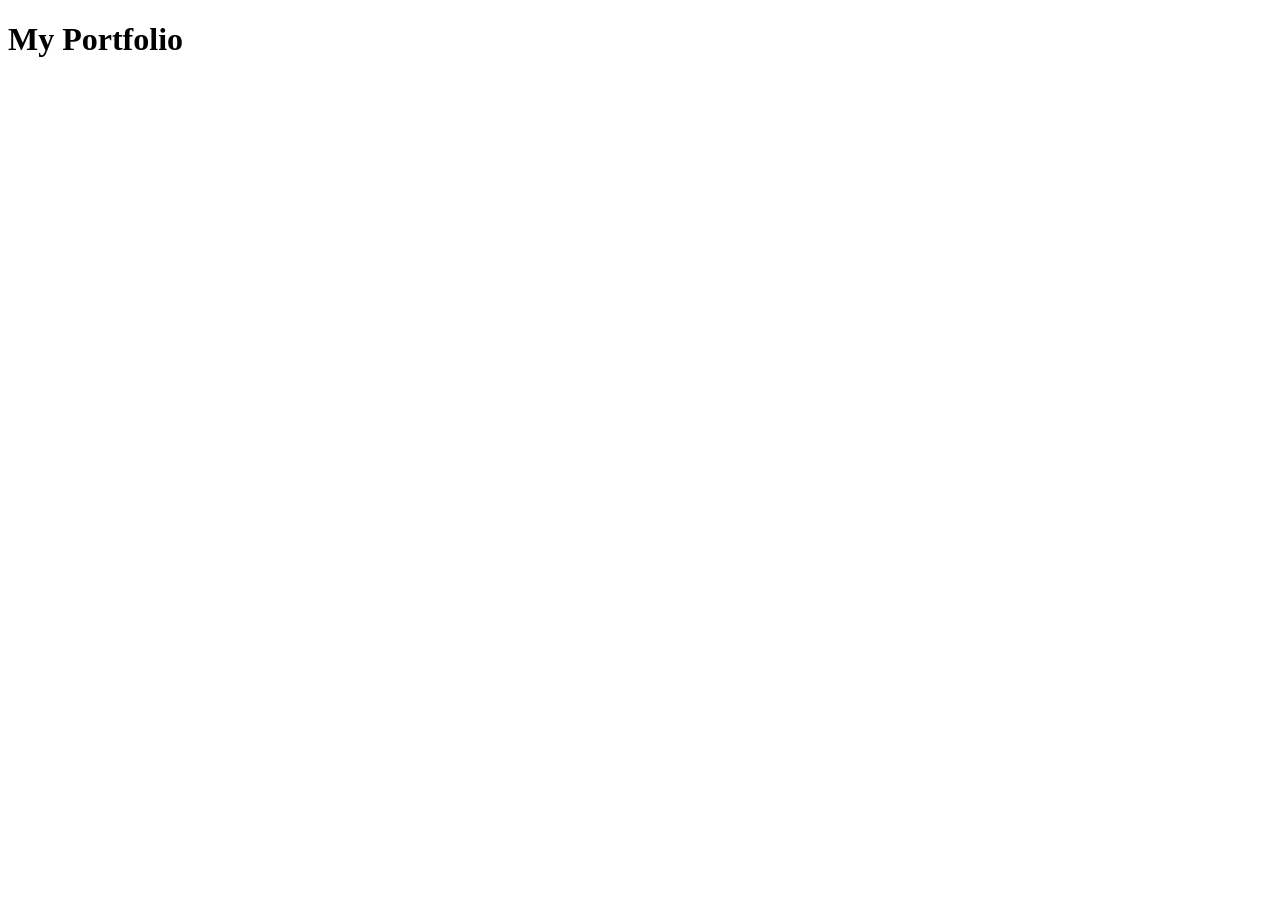
==== exchange/templates/portfolio.html @ c741fe0f "main_route_working" ====
<!DOCTYPE html>
<html lang="en">
  <head>
    <meta charset="UTF-8">
    <meta name="viewport" content="width=device-width, initial-scale=1.0">
    <title>Portfolio</title>
  </head>
  <body>
    <h1>My Portfolio</h1>
    <script src="portfolio.js"></script>
  </body>
</html>
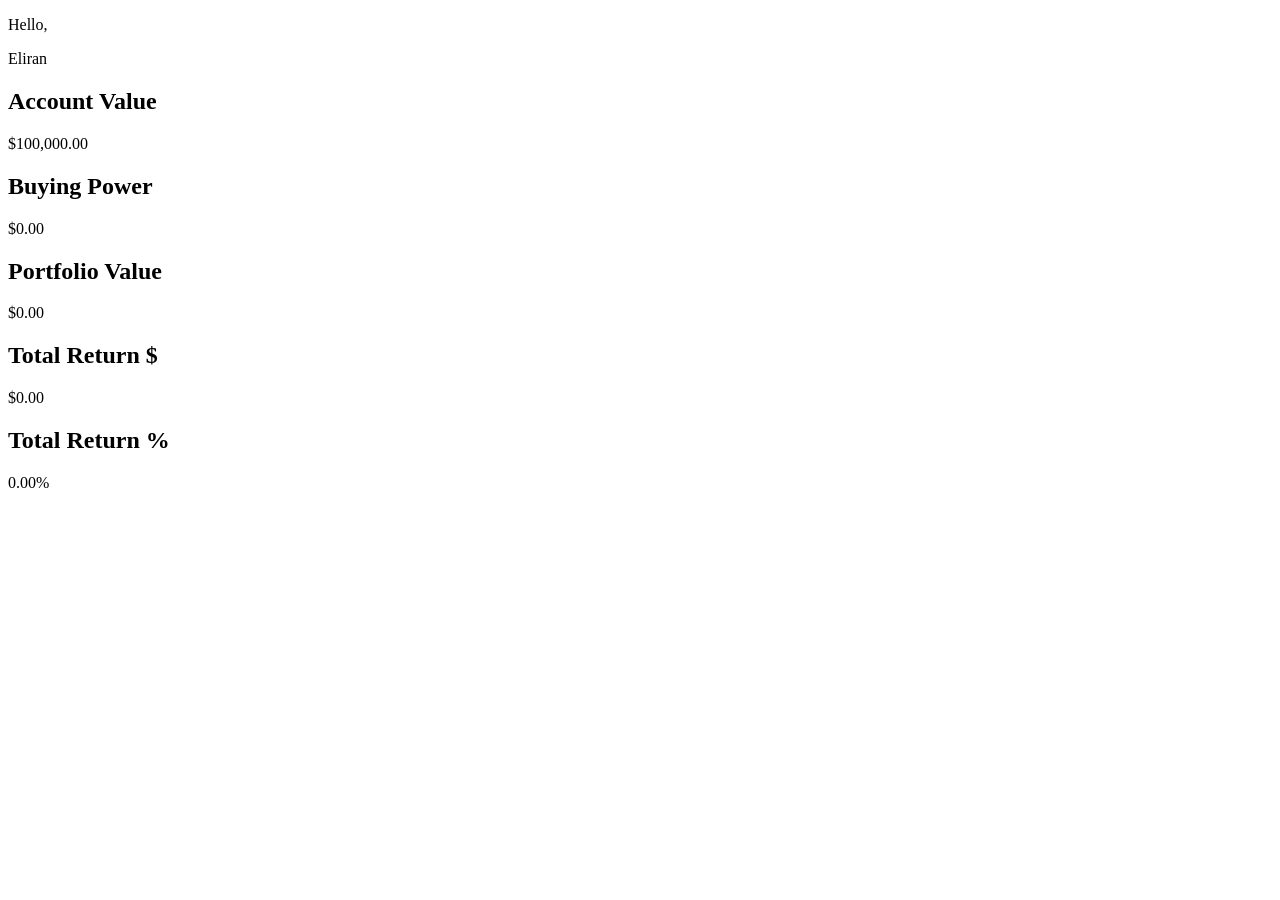
==== commit fdcb420c: "beggining_frontend_redirect_not_working_login+unauth" ====
--- a/exchange/templates/portfolio.html
+++ b/exchange/templates/portfolio.html
@@ -4,9 +4,69 @@
     <meta charset="UTF-8">
     <meta name="viewport" content="width=device-width, initial-scale=1.0">
     <title>Portfolio</title>
+    <link rel="stylesheet" href="/static/css/portfolio.css" />
+    <link
+      rel="stylesheet"
+      href="https://cdnjs.cloudflare.com/ajax/libs/font-awesome/5.15.2/css/all.min.css"
+      rel="stylesheet" href="https://use.typekit.net/your-kit-id.css"
+    />
   </head>
   <body>
-    <h1>My Portfolio</h1>
-    <script src="portfolio.js"></script>
+    <div class="container"> <!-- The whole page is inside here -->
+      <div class="wrapper"> <!-- The whole page is inside but this is a wrapper -->
+
+        <!-- summary start -->
+
+         <div class="cube" id="summary"> <!-- a section represent all of the cubes in the page, the id will represent the specific cube -->
+
+          <div class="inner_cube_summary" id="title">
+            <p id="greeting">Hello,<br></p> <!-- name at the top left of the site -->
+            <p id="name">Eliran</p>
+          </div>
+          <div class="inner_cube_summary" id="account_value">
+            <h2 id="grey_title">Account Value</h2>
+            <p>$100,000.00</p>
+          </div>
+          <div class="inner_cube_summary" id="buying_power">
+            <h2 id="grey_title">Buying Power</h2>
+            <p>$0.00</p>
+          </div>
+          <div class="inner_cube_summary" id="portfolio_value">
+            <h2 id="grey_title">Portfolio Value</h2>
+            <p>$0.00</p>
+          </div>
+          <div class="inner_cube_summary" id="total_return">
+            <h2 id="grey_title">Total Return $</h2>
+            <p>$0.00</p>
+          </div>
+          <div class="inner_cube_summary" id="total_return_percent">
+            <h2 id="grey_title">Total Return %</h2>
+            <p>0.00%</p>
+          </div>
+
+         </div>
+       <!-- summary end -->
+
+
+       <!-- portfolio start -->
+         <div class="cube" id="order">
+          
+
+         </div>
+
+       <!-- portfolio end -->
+
+
+       <!-- history start -->
+         <div class="cube" id="history">
+          
+
+         </div>
+
+       <!-- history end -->
+
+    </div>
+   </div>
+    <script src="/static/js/portfolio.js"></script>
   </body>
 </html>
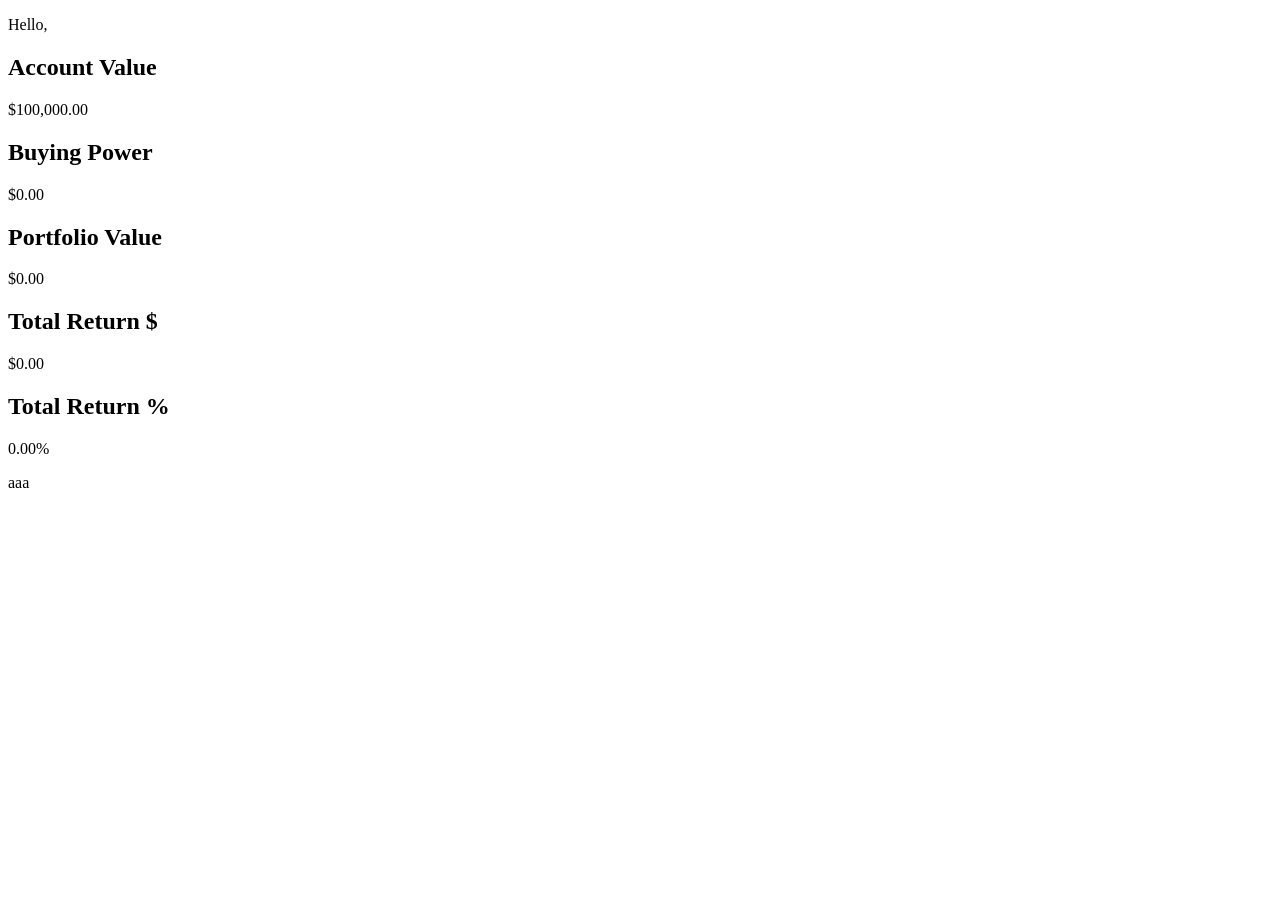
==== commit 63fc7572: "routing_working_JWT_handling_working" ====
--- a/exchange/templates/portfolio.html
+++ b/exchange/templates/portfolio.html
@@ -10,6 +10,7 @@
       href="https://cdnjs.cloudflare.com/ajax/libs/font-awesome/5.15.2/css/all.min.css"
       rel="stylesheet" href="https://use.typekit.net/your-kit-id.css"
     />
+    <link rel="icon" href="/static/res/favicon/icons8-total-sales-ios-17-outlined-96.png" type="image/x-icon">
   </head>
   <body>
     <div class="container"> <!-- The whole page is inside here -->
@@ -21,7 +22,7 @@
 
           <div class="inner_cube_summary" id="title">
             <p id="greeting">Hello,<br></p> <!-- name at the top left of the site -->
-            <p id="name">Eliran</p>
+            <p id="name"></p>
           </div>
           <div class="inner_cube_summary" id="account_value">
             <h2 id="grey_title">Account Value</h2>
@@ -50,7 +51,7 @@
 
        <!-- portfolio start -->
          <div class="cube" id="order">
-          
+          <p id="token">aaa</p>
 
          </div>
 
@@ -67,6 +68,6 @@
 
     </div>
    </div>
-    <script src="/static/js/portfolio.js"></script>
+   <script src="/static/js/portfolio.js"></script>
   </body>
 </html>
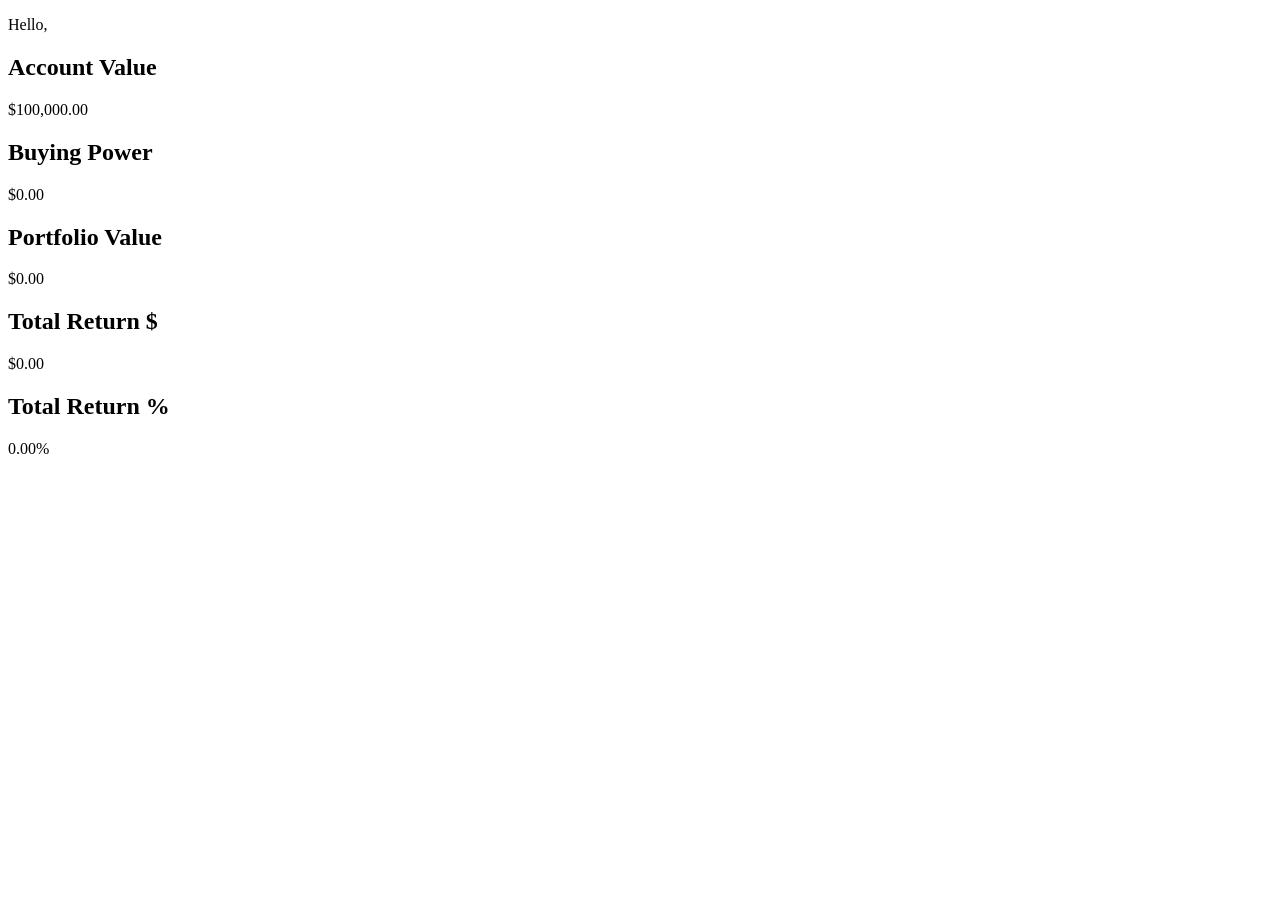
==== commit 35349529: "signup_page_works" ====
--- a/exchange/templates/portfolio.html
+++ b/exchange/templates/portfolio.html
@@ -51,7 +51,6 @@
 
        <!-- portfolio start -->
          <div class="cube" id="order">
-          <p id="token">aaa</p>
 
          </div>
 
@@ -66,6 +65,33 @@
 
        <!-- history end -->
 
+
+        <!-- history start -->
+        <div class="cube" id="market">
+          
+
+        </div>
+
+      <!-- history end -->
+
+
+       <!-- history start -->
+       <div class="cube" id="stocks">
+          
+
+       </div>
+
+     <!-- history end -->
+
+
+      <!-- history start -->
+      <div class="cube" id="watchlist">
+          
+
+      </div>
+
+    <!-- history end -->
+
     </div>
    </div>
    <script src="/static/js/portfolio.js"></script>
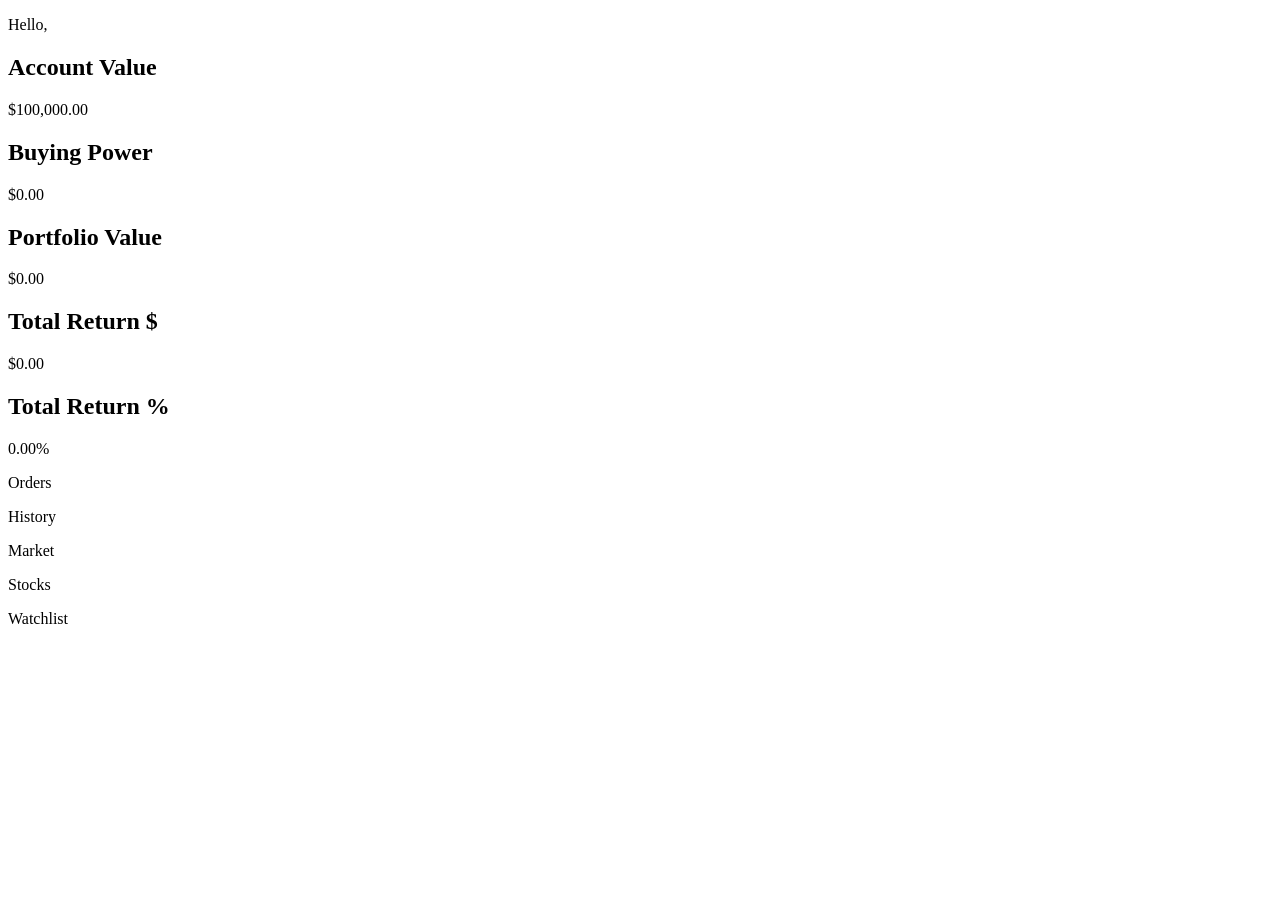
==== commit c525eb9c: "CSS_update_to_display_portfolio_page" ====
--- a/exchange/templates/portfolio.html
+++ b/exchange/templates/portfolio.html
@@ -18,7 +18,7 @@
 
         <!-- summary start -->
 
-         <div class="cube" id="summary"> <!-- a section represent all of the cubes in the page, the id will represent the specific cube -->
+         <div class="top-cube" id="summary"> <!-- a section represent all of the cubes in the page, the id will represent the specific cube -->
 
           <div class="inner_cube_summary" id="title">
             <p id="greeting">Hello,<br></p> <!-- name at the top left of the site -->
@@ -50,16 +50,16 @@
 
 
        <!-- portfolio start -->
-         <div class="cube" id="order">
-
+         <div class="top-cube" id="order">
+          <p id="temporary">Orders</p>
          </div>
 
        <!-- portfolio end -->
 
 
        <!-- history start -->
-         <div class="cube" id="history">
-          
+         <div class="top-cube" id="history">
+          <p id="temporary">History</p>
 
          </div>
 
@@ -68,7 +68,7 @@
 
         <!-- history start -->
         <div class="cube" id="market">
-          
+          <p id="temporary">Market</p>
 
         </div>
 
@@ -77,7 +77,7 @@
 
        <!-- history start -->
        <div class="cube" id="stocks">
-          
+        <p id="temporary">Stocks</p>
 
        </div>
 
@@ -86,7 +86,7 @@
 
       <!-- history start -->
       <div class="cube" id="watchlist">
-          
+        <p id="temporary">Watchlist</p>
 
       </div>
 
